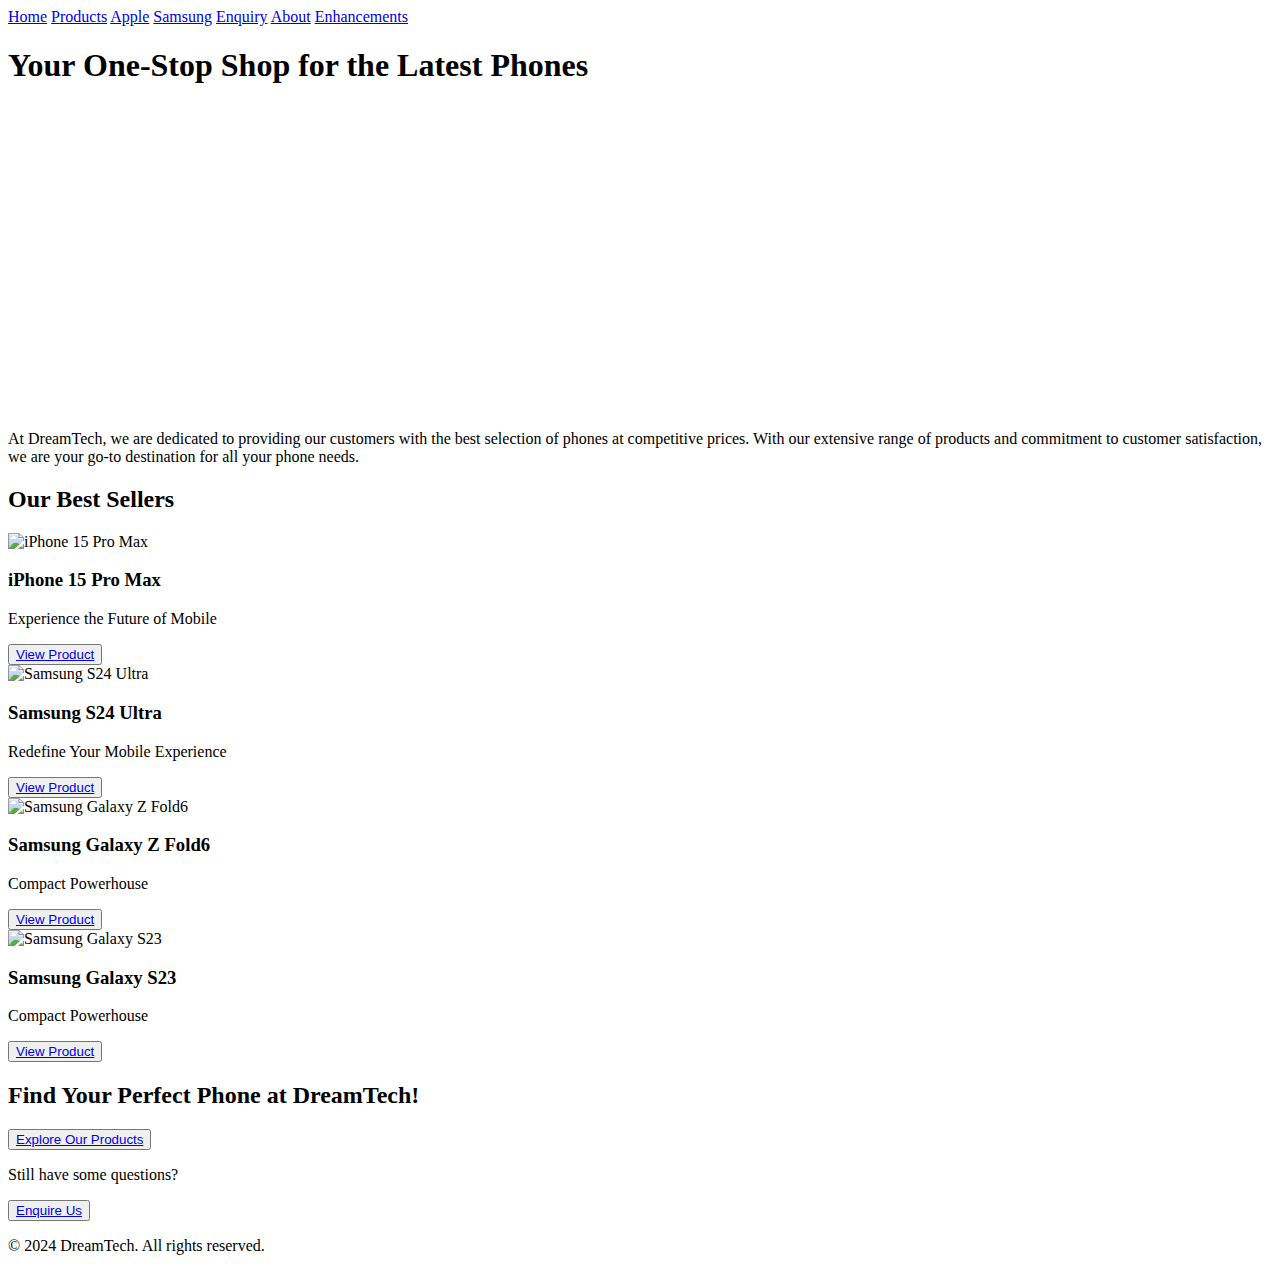
==== index.html @ e59bcbd1 "Add files via upload" ====
<!DOCTYPE html>
<html lang="en">
<head>
    <meta charset="UTF-8">
    <meta name="viewport" content="width=device-width, initial-scale=1.0">
    <meta name="description" content="Assignment 1"/>
    <meta name="keyword" content="HTML" />
    <meta name="author" content="Piseth PHALLY and Duy Tran NGUYEN" />
    <title>Home - DreamTech</title>
    <link href="styles/styles.css" rel="stylesheet"/>

    <header>
        <nav class="menu">
            <a class="menu-item" href="index.html">Home</a>
            <a class="menu-item" href="#best-sellers">Products</a>
            <a class="menu-item" href="products-apple.html">Apple</a>
            <a class="menu-item" href="products-samsung.html">Samsung</a>
            <a class="menu-item" href="Enquire.html">Enquiry</a>
            <a class="menu-item" href="About.html">About</a>
            <a class="menu-item" href="Enhancements.html">Enhancements</a>
        </nav>
    </header>
    <main>
</head>
<body>

    <section class="FirstPage">
        <h1>Your One-Stop Shop for the Latest Phones</h1>
        <video autoplay muted loop id="bgvd">
            <source src="images/iPhonebg.mp4" type="video/mp4">
        </video>
    </section>
    
    <section class="welcome-section">
        <div class="welcome-content">
            <div class="welcome-video">
                <video src="images/bgvd.webm" autoplay muted loop width="300"></video>
            </div> 
        <p>At DreamTech, we are dedicated to providing our customers with the best selection of phones at competitive prices. With our extensive range of products and commitment to customer satisfaction, we are your go-to destination for all your phone needs.</p>
        <!--<button><a id="ViewProduct" href="products-apple.html">Shop Now</a> </button> -->
    </section>

    <section id="best-sellers" class="best-sellers">
        <h2>Our Best Sellers</h2>
        <div class="products">
            <div class="product">
                <img src="images/iphone15.jpg" alt="iPhone 15 Pro Max">
                <h3>iPhone 15 Pro Max</h3>
                <p>Experience the Future of Mobile</p>
                <button><a id="ViewProduct" href="products-apple.html">View Product</a></button>
            </div>
            <div class="product">
                <img src="images/SamsungS24.webp" alt="Samsung S24 Ultra">
                <h3>Samsung S24 Ultra</h3>
                <p>Redefine Your Mobile Experience</p>
                <button><a id="ViewProduct" href="gs24ultra.html">View Product</a></button>
            </div>
            <div class="product">
                <img src="images/SamsungGalaxyZFold6.webp" alt="Samsung Galaxy Z Fold6">
                <h3>Samsung Galaxy Z Fold6</h3>
                <p>Compact Powerhouse</p>
                <button><a id="ViewProduct" href="gzf6.html">View Product</a></button>
            </div>
            <div class="product">
                <img src="images/gs23black.jpg" alt="Samsung Galaxy S23">
                <h3>Samsung Galaxy S23</h3>
                <p>Compact Powerhouse</p>
                <button><a id="ViewProduct" href="gs23.html">View Product</a></button>
            </div>
        </div>
    </section>

    <section>
        <div class="section-explore">
            <h2>Find Your Perfect Phone at DreamTech!</h2>
            <button><a id="ViewProduct" href="#best-sellers">Explore Our Products</a></button>
        </div>
    </section>
    <section>
        <div class="section-enquire">
            <p>Still have some questions?</p>
            <button><a id="ViewProduct" href="Enquire.html">Enquire Us</a></button>
        </div>
    </section>
    <footer class="footer">
        <p>&copy; 2024 DreamTech. All rights reserved.</p>
    </footer>

</body>
</html>
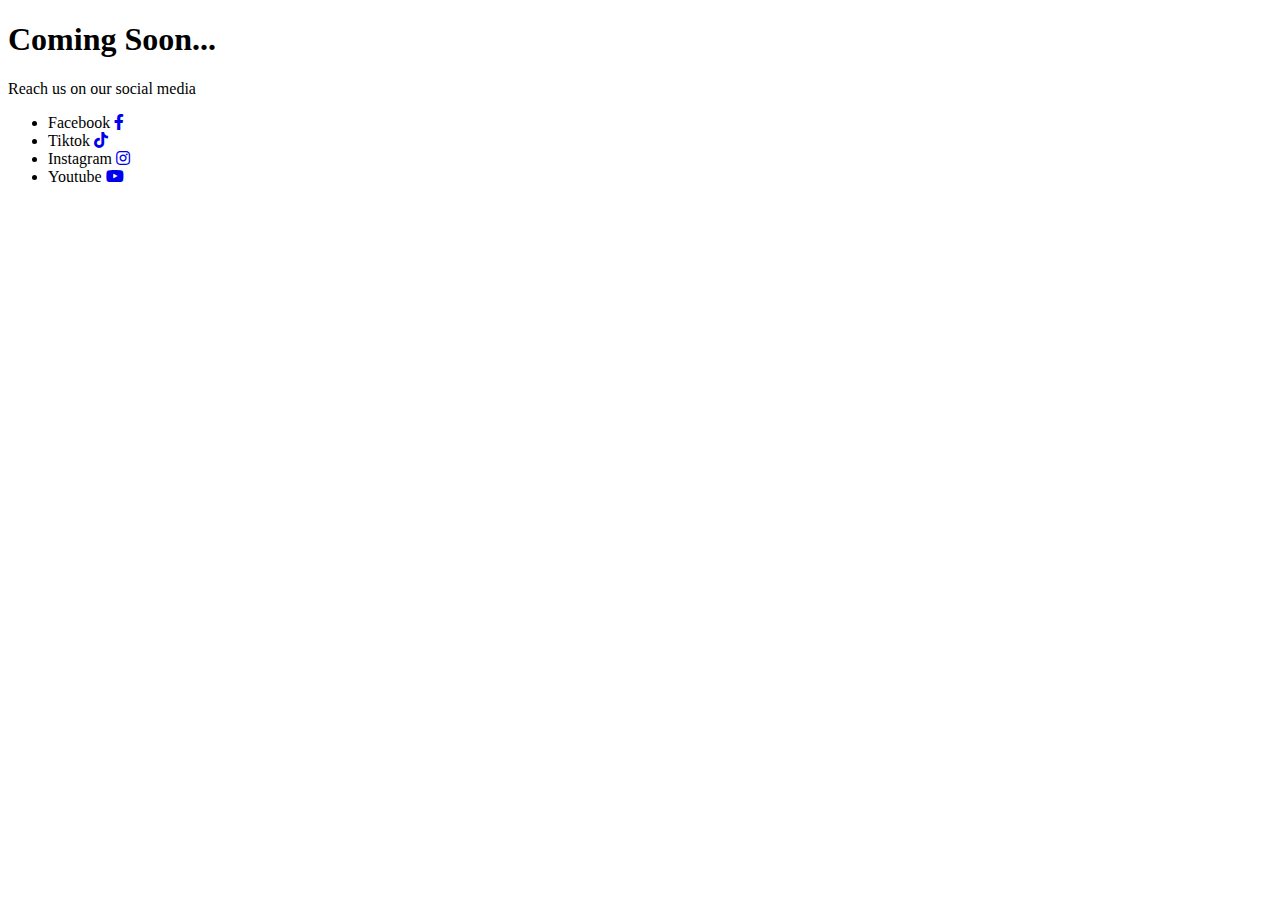
==== commit 6b1f8192: "Update index.html" ====
--- a/index.html
+++ b/index.html
@@ -1,90 +1,38 @@
 <!DOCTYPE html>
 <html lang="en">
-<head>
-    <meta charset="UTF-8">
-    <meta name="viewport" content="width=device-width, initial-scale=1.0">
-    <meta name="description" content="Assignment 1"/>
-    <meta name="keyword" content="HTML" />
-    <meta name="author" content="Piseth PHALLY and Duy Tran NGUYEN" />
-    <title>Home - DreamTech</title>
-    <link href="styles/styles.css" rel="stylesheet"/>
-
-    <header>
-        <nav class="menu">
-            <a class="menu-item" href="index.html">Home</a>
-            <a class="menu-item" href="#best-sellers">Products</a>
-            <a class="menu-item" href="products-apple.html">Apple</a>
-            <a class="menu-item" href="products-samsung.html">Samsung</a>
-            <a class="menu-item" href="Enquire.html">Enquiry</a>
-            <a class="menu-item" href="About.html">About</a>
-            <a class="menu-item" href="Enhancements.html">Enhancements</a>
-        </nav>
-    </header>
-    <main>
-</head>
-<body>
-
-    <section class="FirstPage">
-        <h1>Your One-Stop Shop for the Latest Phones</h1>
-        <video autoplay muted loop id="bgvd">
-            <source src="images/iPhonebg.mp4" type="video/mp4">
-        </video>
-    </section>
-    
-    <section class="welcome-section">
-        <div class="welcome-content">
-            <div class="welcome-video">
-                <video src="images/bgvd.webm" autoplay muted loop width="300"></video>
-            </div> 
-        <p>At DreamTech, we are dedicated to providing our customers with the best selection of phones at competitive prices. With our extensive range of products and commitment to customer satisfaction, we are your go-to destination for all your phone needs.</p>
-        <!--<button><a id="ViewProduct" href="products-apple.html">Shop Now</a> </button> -->
-    </section>
-
-    <section id="best-sellers" class="best-sellers">
-        <h2>Our Best Sellers</h2>
-        <div class="products">
-            <div class="product">
-                <img src="images/iphone15.jpg" alt="iPhone 15 Pro Max">
-                <h3>iPhone 15 Pro Max</h3>
-                <p>Experience the Future of Mobile</p>
-                <button><a id="ViewProduct" href="products-apple.html">View Product</a></button>
-            </div>
-            <div class="product">
-                <img src="images/SamsungS24.webp" alt="Samsung S24 Ultra">
-                <h3>Samsung S24 Ultra</h3>
-                <p>Redefine Your Mobile Experience</p>
-                <button><a id="ViewProduct" href="gs24ultra.html">View Product</a></button>
-            </div>
-            <div class="product">
-                <img src="images/SamsungGalaxyZFold6.webp" alt="Samsung Galaxy Z Fold6">
-                <h3>Samsung Galaxy Z Fold6</h3>
-                <p>Compact Powerhouse</p>
-                <button><a id="ViewProduct" href="gzf6.html">View Product</a></button>
-            </div>
-            <div class="product">
-                <img src="images/gs23black.jpg" alt="Samsung Galaxy S23">
-                <h3>Samsung Galaxy S23</h3>
-                <p>Compact Powerhouse</p>
-                <button><a id="ViewProduct" href="gs23.html">View Product</a></button>
-            </div>
-        </div>
-    </section>
-
-    <section>
-        <div class="section-explore">
-            <h2>Find Your Perfect Phone at DreamTech!</h2>
-            <button><a id="ViewProduct" href="#best-sellers">Explore Our Products</a></button>
-        </div>
-    </section>
-    <section>
-        <div class="section-enquire">
-            <p>Still have some questions?</p>
-            <button><a id="ViewProduct" href="Enquire.html">Enquire Us</a></button>
-        </div>
-    </section>
-    <footer class="footer">
-        <p>&copy; 2024 DreamTech. All rights reserved.</p>
-    </footer>
-
-</body>
-</html>
+    <head>
+        <meta charset="UTF-8"/>
+        <meta name="viewpoit" content="width-device-width, initial-scale=1.0"/>
+        <title>PISETH</title>
+        <link href="soon.css" rel="stylesheet"/>
+        <link rel="shortcut icon" type="x-icon" href="piseth.JPG"/>
+        <link rel="stylesheet" href="https://cdnjs.cloudflare.com/ajax/libs/font-awesome/5.15.4/css/all.min.css">
+    </head>
+    <body>
+        <script src="soon.js"></script>
+        <h1>Coming Soon...</h1>
+        <p>Reach us on our social media</p>
+        <ul class="wrapper" >
+            <li class="icon facebook" >
+            <span class="tooltip" >Facebook</span> 
+            <a href="https://www.facebook.com/piseth.candid.connection" target="_blank">         
+            <span><i class="fab fa-facebook-f" ></i></span></a>            
+        </li>       
+            <li class="icon tiktok" >       
+            <span class="tooltip" >Tiktok</span> 
+            <a href="https://www.tiktok.com/@piseth.cc" target="_blank">       
+            <span><i class="fab fa-tiktok" ></i></span></a>       
+            </li>           
+            <li class="icon instagram" >           
+            <span class="tooltip">Instagram</span>    
+            <a href="https://www.instagram.com/piseth_cc" target="_blank">        
+            <span><i class="fab fa-instagram" ></i></span></a>        
+            </li>           
+            <li class="icon youtube" >
+            <span class="tooltip" >Youtube</span>    
+            <a href="https://www.youtube.com/piseth.cc" target="_blank">        
+            <span><i class="fab fa-youtube" ></i></span></a>           
+            </li>          
+            </ul>
+    </body>
+        
